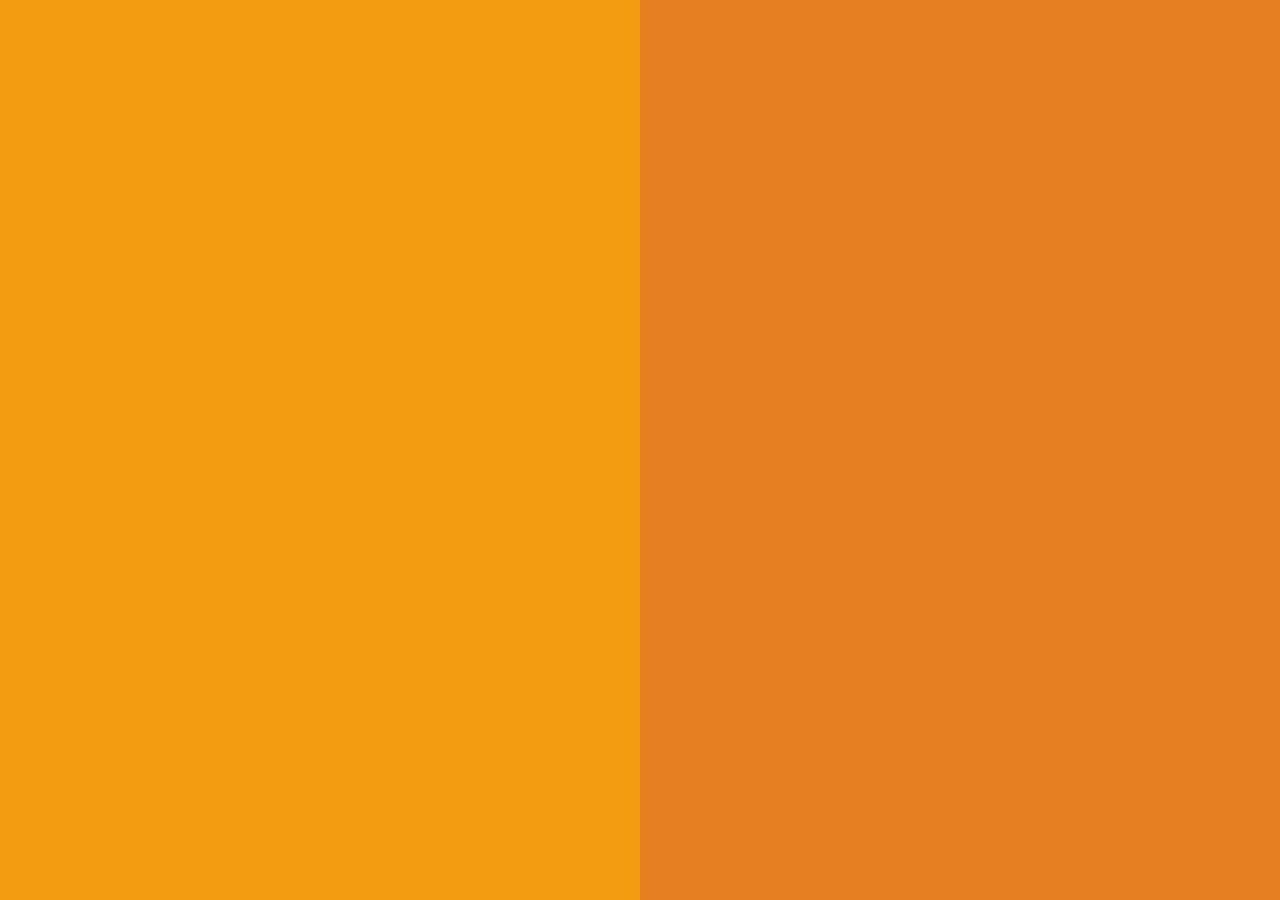
==== dices_roll/index.html @ 9ea63e44 "feature: add dices roll game" ====
<!DOCTYPE html>
<html lang="fr">

<head>
    <meta charset="UTF-8">
    <link rel="stylesheet" href="./css/reset.css">
    <link rel="stylesheet" href="./css/styles.css">
    <title>Roll</title>
</head>

<body>
    <!-- Eh toi là, inutile de modifier le HTML : l'objectif est d'insérer des élements via JS ! Bonne chance ! -->
    <div id="app">
        <div class="board" id="player"></div>
    </div>
    <script src="./js/app.js"></script>
</body>

</html>
---- dices_roll/css/styles.css ----
/* Aucune modification du CSS n'est nécessaire pour valider l'exercice ! Bonne chance ! */

body {
  background-color: #f39c12;
}

#app {
  display: flex;
}

#player {
  background-color: #f39c12;
}

#dealer {
  background-color: #e67e22;
}

.board {
  min-height: 100vh;
  width: 100%;
  display: flex;
  flex-wrap: wrap;
  align-items: center;
  justify-content: center;
  align-content: center;
}

.dice {
  background-image: url('../images/dice-sprite.png');
  width: 100px;
  height: 100px;
  margin: 1em;
}
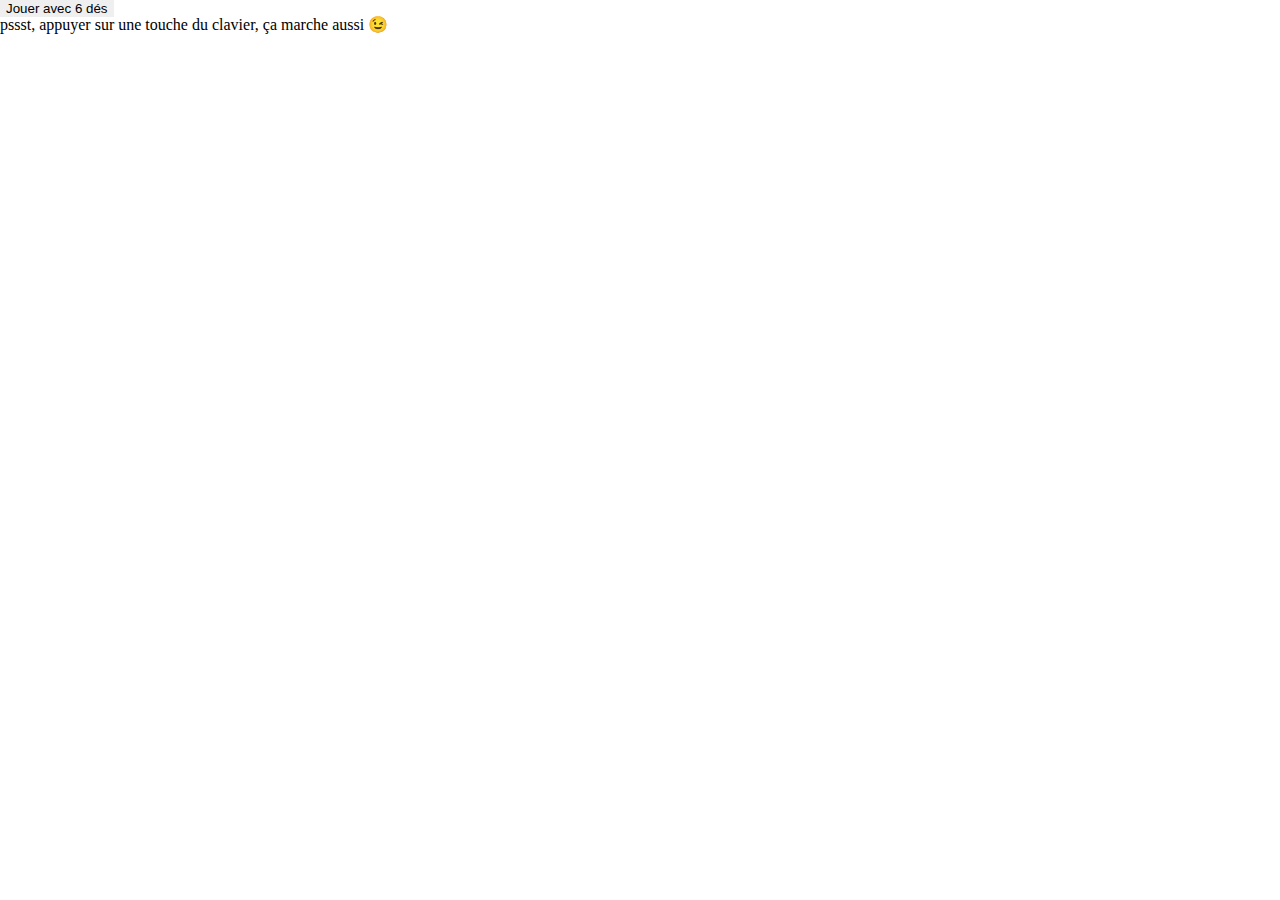
==== commit ce35f069: "feat: add button for start" ====
--- a/dices_roll/index.html
+++ b/dices_roll/index.html
@@ -3,17 +3,21 @@
 
 <head>
     <meta charset="UTF-8">
-    <link rel="stylesheet" href="./css/reset.css">
-    <link rel="stylesheet" href="./css/styles.css">
+    <link rel="stylesheet" href="../css/reset.css">
+    <link rel="stylesheet" href="../css/styles.css">
     <title>Roll</title>
 </head>
 
 <body>
     <!-- Eh toi là, inutile de modifier le HTML : l'objectif est d'insérer des élements via JS ! Bonne chance ! -->
+    <div id="ui">
+        <button type="button" id="play-button">Jouer avec 6 dés</button>
+        <p class="precision">pssst, appuyer sur une touche du clavier, ça marche aussi 😉</p>
+    </div>
     <div id="app">
         <div class="board" id="player"></div>
     </div>
-    <script src="./js/app.js"></script>
+    <script src="../js/app.js"></script>
 </body>
 
 </html>--- a/css/styles.css
+++ b/css/styles.css
@@ -0,0 +1,711 @@
+:root {
+    /* fonts */
+    --main-font: "Oxygen", sans-serif;
+    --secondary-font: "Lora", serif;
+
+    /* fonts colors*/
+    --main-font-color: white;
+    --secondary-font-color: #2e2e2e;
+    --third-font-color: #6d6c6cad;
+    --fourth-font-color: #ffffffb3;
+    /* backgrounds colors */
+    --main-bg-color: white;
+    --secondary-bg-color: #f7f7f7;
+    --main-footer-bg-color: #79797983;
+    --secondary-footer-bg-color: #474747a9;
+    /* borders colors */
+    --border-color: #dfdfdf;
+    /* categories colors */
+    --cat-nature-color: #E6C728;
+    --cat-photography-color: #A872B7;
+    --cat-relaxation-color: #4AAEC2;
+    --cat-vacation-color: #d25f7c;
+    --cat-travel-color: #49AE5C;
+    --cat-adventure-color: #dd783f;
+
+}
+
+.principal-container {
+    font-family: var(--main-font);
+    width: 100%;
+    height: 100vh;
+    min-width: 320px;
+    display: flex;
+    flex-direction: column;
+}
+
+/* HEADER */
+
+.main-header {
+    color: var(--main-font-color);
+    padding: 17px 0px;
+    margin: auto;
+    display: flex;
+    justify-content: space-between;
+    align-items: center;
+    position: absolute;
+    left: 0px;
+    right: 0px;
+    top: 0px;
+    max-width: 940px;
+}
+
+.main-header__title {
+    font-family: var(--secondary-font);
+    font-weight: normal;
+    font-size: 1.8rem;
+    padding-left: 1rem;
+}
+
+/* header nav */
+
+.main-header__nav-icon {
+    display: none;
+}
+
+.main-header__nav {
+    font-family: var(--main-font);
+}
+
+.main-header__nav-list {
+    display: flex;
+}
+
+.main-header__nav-list-element {
+    padding: 10px 20px;
+    font-size: 0.78rem;
+    text-transform: uppercase;
+    position: relative;
+    bottom: 0;
+    opacity: 0.7;
+    transition: all 200ms ease 0s;
+}
+
+.main-header__nav-list-element:hover {
+    bottom: 3px;
+    opacity: 1;
+}
+
+.main-header__nav-list-element--active {
+    opacity: 1;
+}
+
+@media only screen and (max-width: 630px) {
+    .main-header__nav-list {
+        display: none;
+    }
+
+    .main-header__nav-icon {
+        display: block;
+        height: 60px;
+    }
+
+    .main-header {
+        padding: 5px 0px;
+    }
+}
+
+/* MAIN */
+.main {
+    display: flex;
+    flex-direction: column;
+    color: var(--main-font-color);
+}
+
+/* Intro */
+.main__intro {
+    height: 25vh;
+    min-height: 260px;
+    padding-top: 5vh;
+    background-image: linear-gradient(142deg,
+            rgba(0, 0, 0, 0.7066176812521884) 0%,
+            rgba(121, 121, 121, 0.03995101458552175) 100%),
+        url(./../images/canyon.jpg);
+    background-position: center, 50% 50%;
+    background-size: cover;
+    display: flex;
+    flex-direction: column;
+    align-items: center;
+    text-align: center;
+}
+
+.main__intro-title {
+    margin-top: 70px;
+    font-family: var(--secondary-font);
+    font-weight: normal;
+    font-size: 3.2rem;
+    letter-spacing: 0.3rem;
+    margin-bottom: 0.8rem;
+}
+
+.main__intro-subtitle {
+    font-weight: 100;
+}
+
+.main__intro-button {
+    font-weight: 100;
+    background-color: #dd783f;
+    padding: 1rem 3rem;
+    border-radius: 0.3rem;
+    margin-top: 2rem;
+    color: var(--main-font-color);
+}
+
+.main__intro-button:hover {
+    background-color: #f17228;
+}
+
+@media only screen and (max-width: 630px) {
+    .main__intro {
+        min-height: 180px;
+        padding-top: 4rem;
+    }
+
+    .main__intro-title {
+        margin-top: 20px;
+        font-size: 1.5rem;
+        letter-spacing: 0.2rem;
+    }
+
+    .main__intro-button {
+        padding: 0.7rem 2rem;
+        margin-top: 1.5rem;
+    }
+}
+
+/* Category-nav */
+
+.main__category-nav {
+    border-bottom: var(--border-color) 1px solid;
+}
+
+.main__category-nav-list {
+    max-width: 940px;
+    margin: auto;
+    display: flex;
+    flex-wrap: wrap;
+    justify-content: center;
+    align-items: center;
+}
+
+.main__category-nav-list-element {
+    color: var(--third-font-color);
+    font-family: var(--secondary-font);
+    font-size: 0.9rem;
+    text-align: center;
+    min-width: 100px;
+    margin: 0.5rem 0.5rem;
+    padding: 0.8rem 1rem;
+    border-radius: 0.4rem;
+    transition: all 300ms ease 0;
+}
+
+.main__category-nav-list-element:hover {
+    background-color: var(--secondary-bg-color);
+}
+
+@media only screen and (max-width: 630px) {
+    .main__category-nav-list-element {
+        font-size: 0.9rem;
+        text-align: center;
+        min-width: 100px;
+        margin: 0 0.5rem;
+        padding: 0.8rem 1rem;
+        border-radius: 0.4rem;
+        transition: all 300ms ease 0;
+    }
+}
+
+/* main__content */
+
+.main__content {
+    background-color: var(--secondary-bg-color);
+}
+
+/* main titles */
+
+.main__featured-title,
+.main__most-recent-title {
+    text-transform: capitalize;
+    font-weight: 400;
+    font-size: 1.3rem;
+    letter-spacing: 0.3rem;
+    border-bottom: 1px solid var(--border-color);
+    padding: 4rem 1rem 1rem 1rem;
+    margin-bottom: 2rem;
+    color: var(--secondary-font-color);
+}
+
+@media only screen and (max-width: 630px) {
+
+    .main__featured-title,
+    .main__most-recent-title {
+        font-size: 1rem;
+        letter-spacing: 0.2rem;
+        padding: 1.5rem 1rem 1rem 1rem;
+        margin-bottom: 1rem;
+    }
+}
+
+/* main__featured */
+
+.main__featured {
+    display: flex;
+    flex-direction: column;
+    align-items: center;
+}
+
+.main__featured-posts-container {
+    width: 100%;
+    display: flex;
+    justify-content: center;
+    align-items: center;
+    flex-wrap: wrap;
+}
+
+.main__featured-post-link--element-1 {
+    background-image: linear-gradient(180deg,
+            rgba(82, 82, 82, 0.10157566444546573) 0%,
+            rgba(0, 0, 0, 0.5553571770505077) 100%),
+        url(./../images/ciel-nuit.jpg);
+}
+
+.main__featured-post-link--element-2 {
+    background-image: linear-gradient(180deg,
+            rgba(82, 82, 82, 0.10157566444546573) 0%,
+            rgba(0, 0, 0, 0.5553571770505077) 100%),
+        url(./../images/lanternes-celeste.jpg);
+}
+
+.main__featured-post-link {
+    position: relative;
+    width: 100%;
+    max-width: 485px;
+    display: flex;
+    flex-direction: column;
+    background-size: 100%;
+    background-position: center;
+    margin: 1rem;
+    border-radius: 0.4rem;
+    bottom: 0px;
+    transition: all 300ms ease 0s;
+}
+
+.main__featured-post-link:hover {
+    bottom: 5px;
+    background-size: 120%;
+}
+
+.main__featured-post {
+    padding: 1.5rem;
+    display: flex;
+    flex-direction: column;
+}
+
+.main__featured-post-category {
+    text-transform: uppercase;
+    font-size: 0.8rem;
+    letter-spacing: 0.05rem;
+    max-width: min-content;
+    border-radius: 0.2rem;
+    padding: 0.3rem 0.5rem;
+    margin-bottom: 7.5rem;
+}
+
+.main__featured-post-category--photography {
+    background-color: var(--cat-photography-color);
+}
+
+.main__featured-post-category--adventure {
+    background-color: var(--cat-adventure-color);
+}
+
+.main__featured-post-title {
+    text-transform: capitalize;
+    font-family: var(--secondary-font);
+    font-size: 1.7rem;
+    font-weight: 500;
+    margin-bottom: 0.7rem;
+}
+
+.main__featured-post-description {
+    font-size: 0.9rem;
+    color: var(--fourth-font-color);
+    margin-bottom: 1.2rem;
+}
+
+.main__featured-post-footer {
+    display: flex;
+    justify-content: space-between;
+    align-items: center;
+    font-size: 0.8rem;
+    color: var(--fourth-font-color);
+}
+
+.main__featured-post-footer-container {
+    display: flex;
+    align-items: center;
+}
+
+.main__featured-post-footer-image {
+    height: 2rem;
+    margin-right: 0.5rem;
+    border-radius: 2rem;
+}
+
+.main__featured-post-footer-author {
+    text-transform: capitalize;
+}
+
+@media only screen and (max-width: 1060px) {
+    .main__featured-post-link {
+        max-width: none;
+        margin: 1rem 3rem;
+    }
+
+    .main__featured-post {
+        padding: 1.0rem;
+    }
+}
+
+@media only screen and (max-width: 550px) {
+    .main__featured-post-link {
+        margin: 1rem;
+
+    }
+
+    .main__featured-post-category {
+        margin-bottom: 1rem;
+    }
+}
+
+/* main__most-recent */
+
+.main__most-recent {
+    display: flex;
+    flex-direction: column;
+    align-items: center;
+    margin-bottom: 3rem;
+}
+
+.main__most-recent-posts-container {
+    max-width: 1000px;
+    width: 100%;
+    display: flex;
+    justify-content: center;
+    align-items: center;
+    flex-wrap: wrap;
+}
+
+/* most recents background images */
+.main__most-recent-post-link--element-1 {
+    background-image: url(./../images/montgolfieres.jpg);
+}
+
+.main__most-recent-post-link--element-2 {
+    background-image: url(./../images/san-fransisco-bridge.jpg);
+}
+
+.main__most-recent-post-link--element-3 {
+    background-image: url(./../images/lac-aurore.jpg);
+}
+
+.main__most-recent-post-link--element-4 {
+    background-image: url(./../images/vagues.jpg);
+}
+
+.main__most-recent-post-link--element-5 {
+    background-image: url(./../images/telesiege-brouillard.jpg);
+}
+
+.main__most-recent-post-link--element-6 {
+    background-image: url(./../images/cascades.jpg);
+}
+
+.main__most-recent-post-link {
+    min-width: 300px;
+    width: 30%;
+    height: 320px;
+    margin: 0 0.6rem 1.2rem 0.6rem;
+    display: flex;
+    border: 1px solid var(--border-color);
+    border-radius: 0.3rem;
+    background-size: 100%;
+    background-position: top;
+    background-repeat: no-repeat;
+    position: relative;
+    bottom: 0px;
+    box-shadow: 0 0 0 0 white;
+    transition: all 300ms ease 0ms;
+}
+
+.main__most-recent-post-link:hover {
+    bottom: 5px;
+    background-size: 110%;
+    box-shadow: 0px 0px 19px 2px rgba(0, 0, 0, 0.1);
+}
+
+.main__most-recent-post {
+    width: 100%;
+    display: flex;
+    flex-direction: column;
+    justify-content: space-between;
+}
+
+.main__most-recent-post-category {
+    text-transform: uppercase;
+    font-size: 0.6rem;
+    font-weight: 600;
+    letter-spacing: 0.05rem;
+    max-width: min-content;
+    border-radius: 0.15rem;
+    padding: 0.3rem 0.4rem;
+    margin: 0.8rem 0 0 0.8rem;
+}
+
+/* most recents category background colors */
+.main__most-recent-post-category--nature {
+    background-color: var(--cat-nature-color);
+}
+
+.main__most-recent-post-category--photography {
+    background-color: var(--cat-photography-color);
+}
+
+.main__most-recent-post-category--relaxation {
+    background-color: var(--cat-relaxation-color);
+}
+
+.main__most-recent-post-category--vacation {
+    background-color: var(--cat-vacation-color);
+}
+
+.main__most-recent-post-category--travel {
+    background-color: var(--cat-travel-color);
+}
+
+.main__most-recent-post-container {
+    width: 100%;
+    height: 50%;
+    display: flex;
+    flex-direction: column;
+    background-color: var(--main-bg-color);
+}
+
+.main__most-recent-post-title {
+    color: var(--secondary-font-color);
+    font-family: var(--secondary-font);
+    text-transform: capitalize;
+    font-weight: 400;
+    padding: 1rem;
+}
+
+.main__most-recent-post-description {
+    color: var(--third-font-color);
+    font-size: 0.9rem;
+    padding: 0.3rem 1rem;
+}
+
+.main__most-recent-post-footer {
+    display: flex;
+    justify-content: space-between;
+    border-top: 1px solid var(--border-color);
+    align-items: center;
+    padding: 1rem;
+    margin-top: auto;
+    color: var(--third-font-color);
+}
+
+.main__most-recent-post-footer-container {
+    display: flex;
+    align-items: center;
+}
+
+.main__most-recent-post-footer-image {
+    height: 2rem;
+    margin-right: 0.4rem;
+    border-radius: 2rem;
+}
+
+.main__most-recent-post-footer-author {
+    text-transform: capitalize;
+}
+
+@media only screen and (max-width: 630px) {
+    .main__most-recent {
+        margin-bottom: 1.2rem;
+    }
+
+    .main__most-recent-post-link {
+        width: 100%;
+        margin: 1rem;
+        background-position: 50% 70%;
+        background-size: cover;
+    }
+
+    .main__most-recent-post-link:hover {
+        width: 100%;
+        margin: 1rem;
+        background-position: 50% 100%;
+        background-size: cover;
+    }
+}
+
+/* footer */
+
+.footer {
+    width: 100%;
+    display: flex;
+    flex-direction: column;
+    align-items: center;
+    background-image: url(./../images/village-flou.jpg);
+    background-size: cover;
+    background-position: 50% 10%;
+    background-repeat: no-repeat;
+}
+
+.footer__contact {
+    width: 100%;
+    display: flex;
+    flex-direction: column;
+    align-items: center;
+    width: 100%;
+    background-color: var(--main-footer-bg-color);
+}
+
+.footer__contact-title {
+    text-transform: capitalize;
+    font-weight: 700;
+    color: var(--fourth-font-color);
+    text-align: center;
+    font-size: 1.3rem;
+    letter-spacing: 0.08rem;
+    border-bottom: 1px solid var(--border-color);
+    padding: 4rem 1rem 1rem 1rem;
+    margin-bottom: 1.4rem;
+}
+
+.footer__contact-form {
+    width: 100%;
+    margin-bottom: 5rem;
+    display: flex;
+    justify-content: center;
+    align-items: center;
+}
+
+.footer__contact-form-input-email {
+    font-family: var(--secondary-font);
+    font-size: 1rem;
+    border-radius: 0.2rem 0 0 0.2rem;
+    padding: 1rem 0.7rem;
+    width: 100%;
+    max-width: 400px;
+}
+
+.footer__contact-form-input-email::placeholder {
+    text-align: left;
+}
+
+.footer__contact-form-input-submit {
+    background-color: var(--third-font-color);
+    font-family: var(--main-font);
+    font-size: 1rem;
+    color: var(--main-font-color);
+    padding: 1rem 2rem;
+    border-radius: 0 0.2rem 0.2rem 0;
+}
+
+.footer__contact-form-input-submit:hover {
+    cursor: pointer;
+}
+
+
+@media only screen and (max-width: 630px) {
+    .footer__contact-title {
+        font-size: 1.3rem;
+        letter-spacing: 0.07rem;
+        padding: 1.5rem 1rem 1rem 1rem;
+        margin-bottom: 1.2rem;
+    }
+
+    .footer__contact-form-input-email {
+        padding: 0.7rem 0.7rem;
+        width: 50%;
+        max-width: none;
+    }
+
+    .footer__contact-form-input-submit {
+        padding: 0.7rem 2rem;
+    }
+
+    .footer__contact-form {
+        margin-bottom: 2rem;
+    }
+}
+
+.footer__bottom-bar {
+    width: 100%;
+    background-color: var(--secondary-footer-bg-color);
+}
+
+.footer__bottom-bar-container {
+    padding: 1rem 0;
+    margin: auto;
+    display: flex;
+    justify-content: space-between;
+    align-items: center;
+    max-width: 940px;
+}
+
+.footer__bottom-bar-title {
+    font-family: var(--secondary-font);
+    font-weight: normal;
+    font-size: 1.8rem;
+    padding-left: 1rem;
+}
+
+.footer__bottom-bar-nav {
+    font-family: var(--main-font);
+}
+
+.footer__bottom-bar-nav-list {
+    display: flex;
+}
+
+.footer__bottom-bar-nav-list-element {
+    padding: 0.6rem 1rem;
+    font-size: 0.78rem;
+    text-transform: uppercase;
+    position: relative;
+    bottom: 0;
+    opacity: 0.7;
+    transition: all 200ms ease 0s;
+}
+
+.footer__bottom-bar-nav-list-element:hover {
+    opacity: 1;
+}
+
+@media only screen and (max-width: 630px) {
+    .footer__bottom-bar-container {
+        padding: 0.7rem 0;
+    }
+}
+
+@media only screen and (max-width: 540px) {
+    .footer__bottom-bar-container {
+        flex-direction: column;
+        padding: 0.7rem 0;
+        gap: 0.8rem;
+    }
+
+    .footer__bottom-bar-nav-list-element {
+        padding: 0.6rem 0.8rem;
+    }
+
+    .footer__bottom-bar-title {
+        border-top: var(--border-color) 1px solid;
+        padding: 0.5rem 0 0 0;
+        order: 1;
+    }
+}